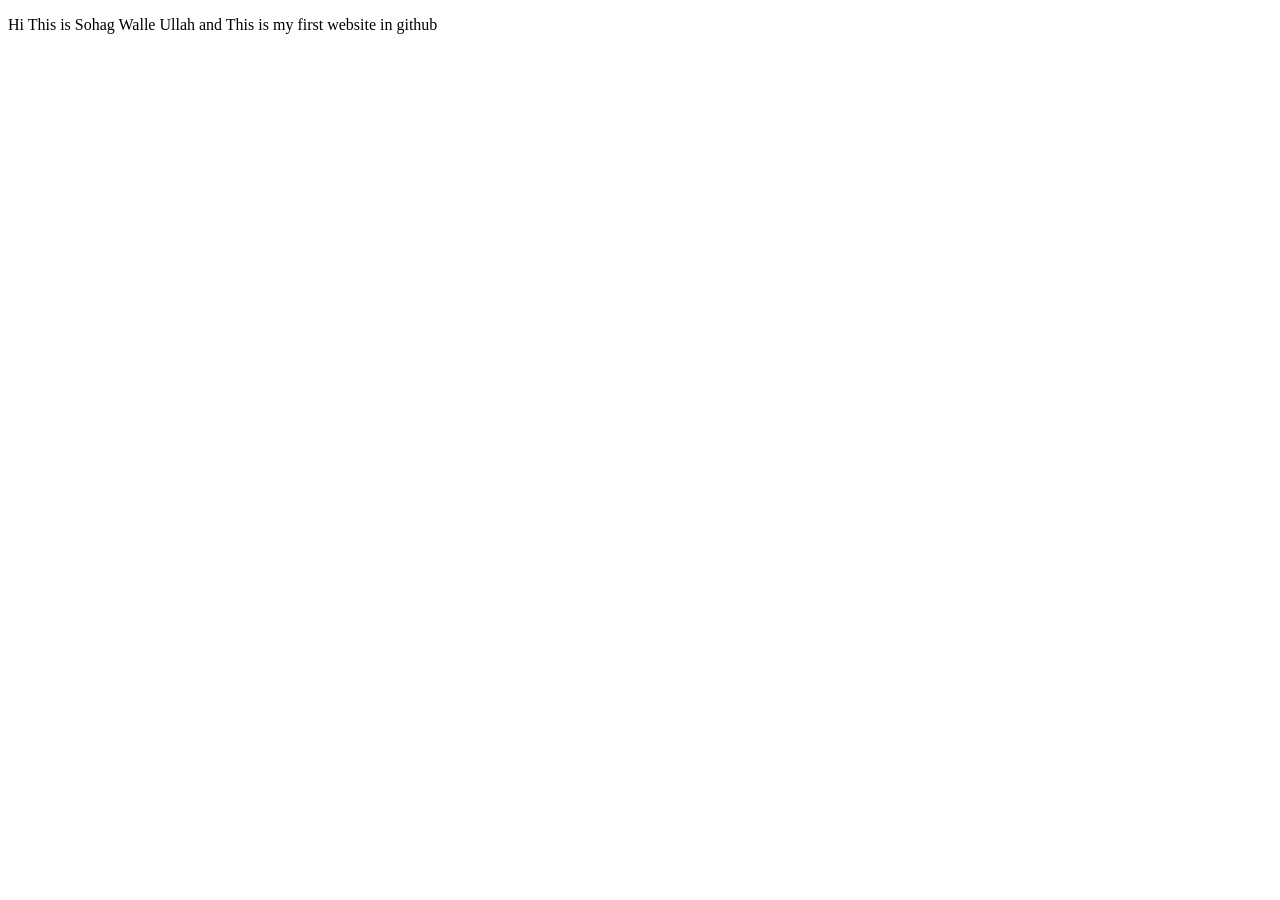
==== gitweb.html @ ac3d2845 "learning git" ====
<!DOCTYPE html>
<html lang="en">
<head>
    <meta charset="UTF-8">
    <meta name="viewport" content="width=device-width, initial-scale=1.0">
    <title>Document</title>
</head>
<body>
    <p>Hi This is Sohag Walle Ullah and This is my first website in github</p>
</body>
</html>
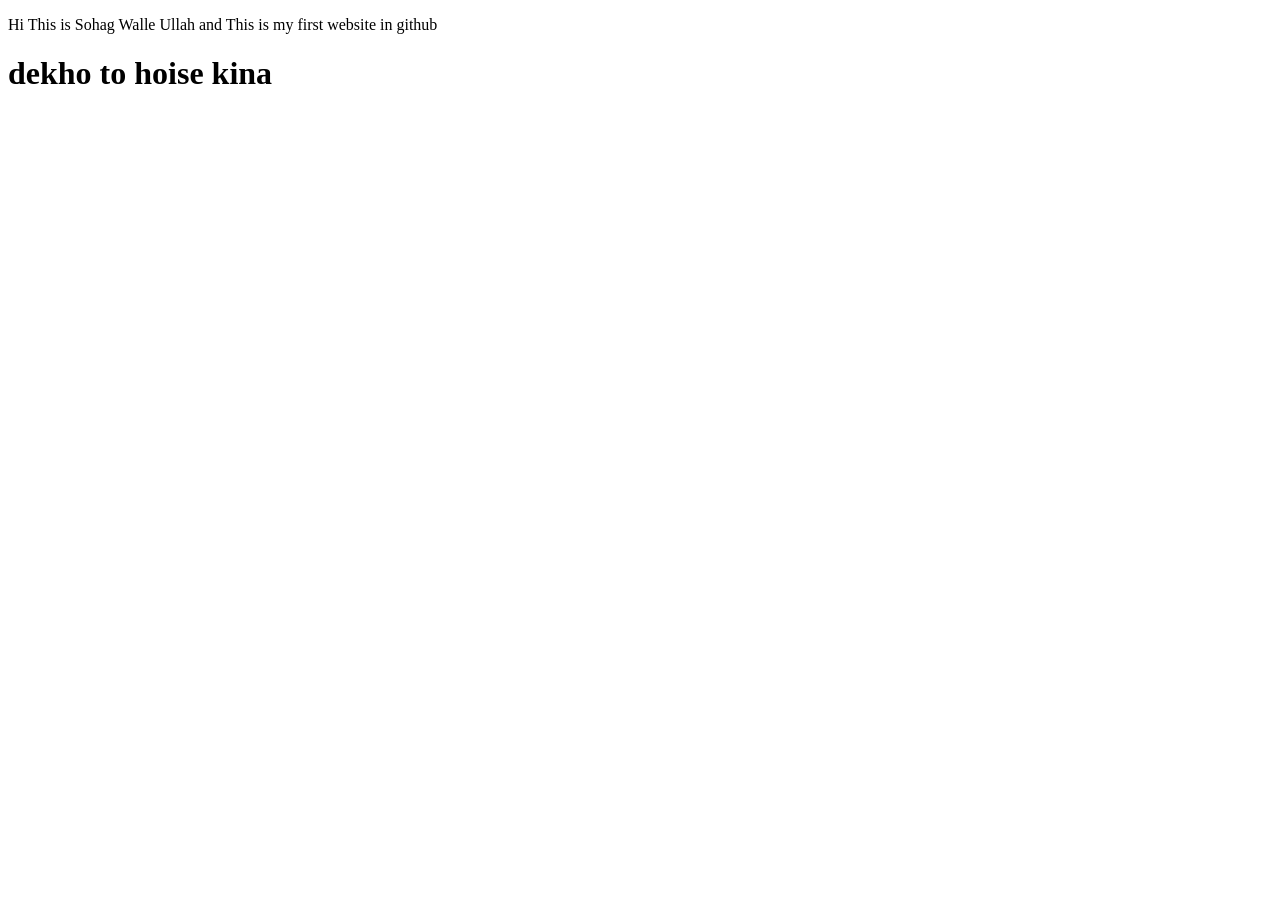
==== commit 4e4fecf3: "Update gitweb.html git pulling try" ====
--- a/gitweb.html
+++ b/gitweb.html
@@ -7,5 +7,6 @@
 </head>
 <body>
     <p>Hi This is Sohag Walle Ullah and This is my first website in github</p>
+    <h1>dekho to hoise kina</h1>
 </body>
-</html>+</html>
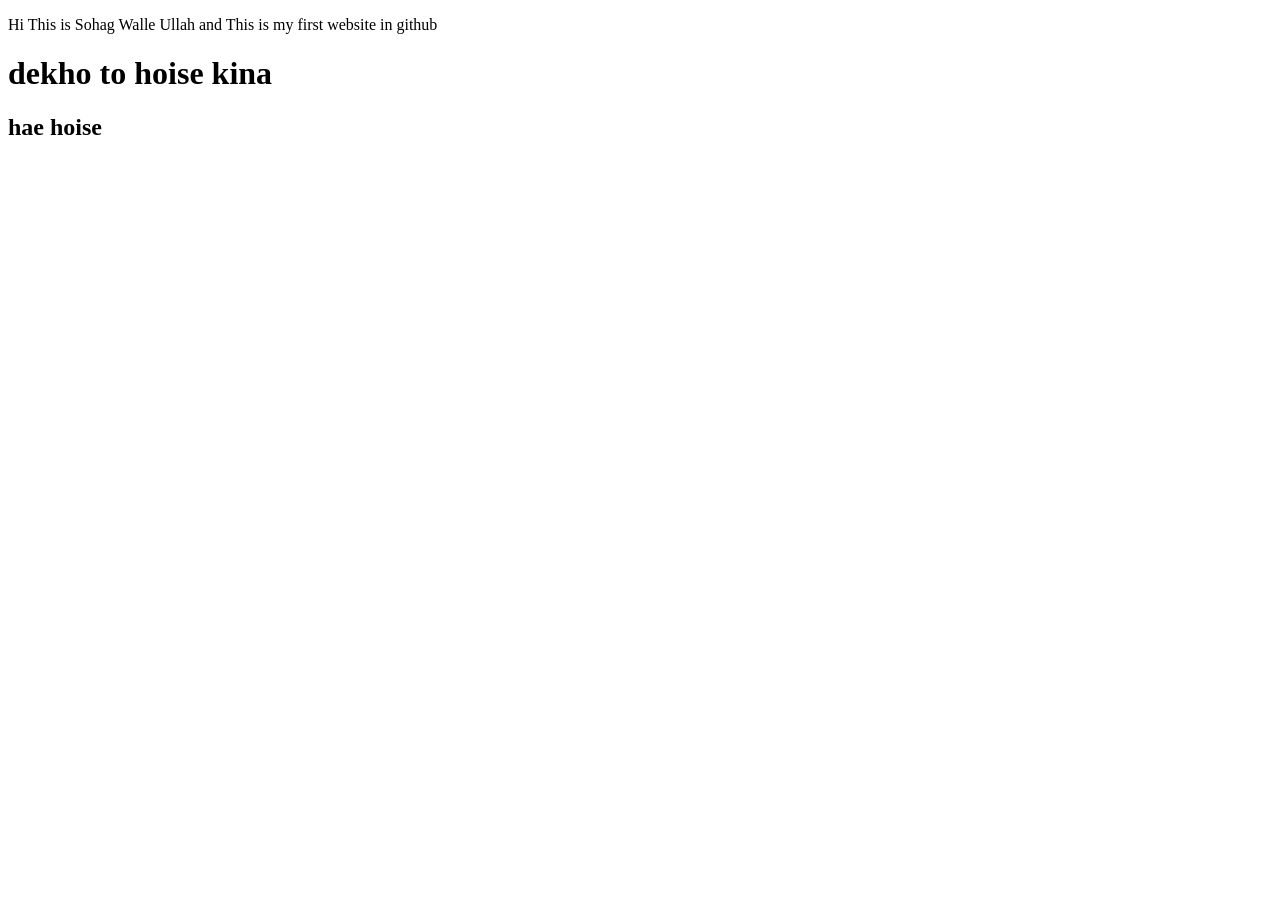
==== commit cb1985ad: "newh2" ====
--- a/gitweb.html
+++ b/gitweb.html
@@ -8,5 +8,6 @@
 <body>
     <p>Hi This is Sohag Walle Ullah and This is my first website in github</p>
     <h1>dekho to hoise kina</h1>
+    <h2>hae hoise</h2>
 </body>
 </html>
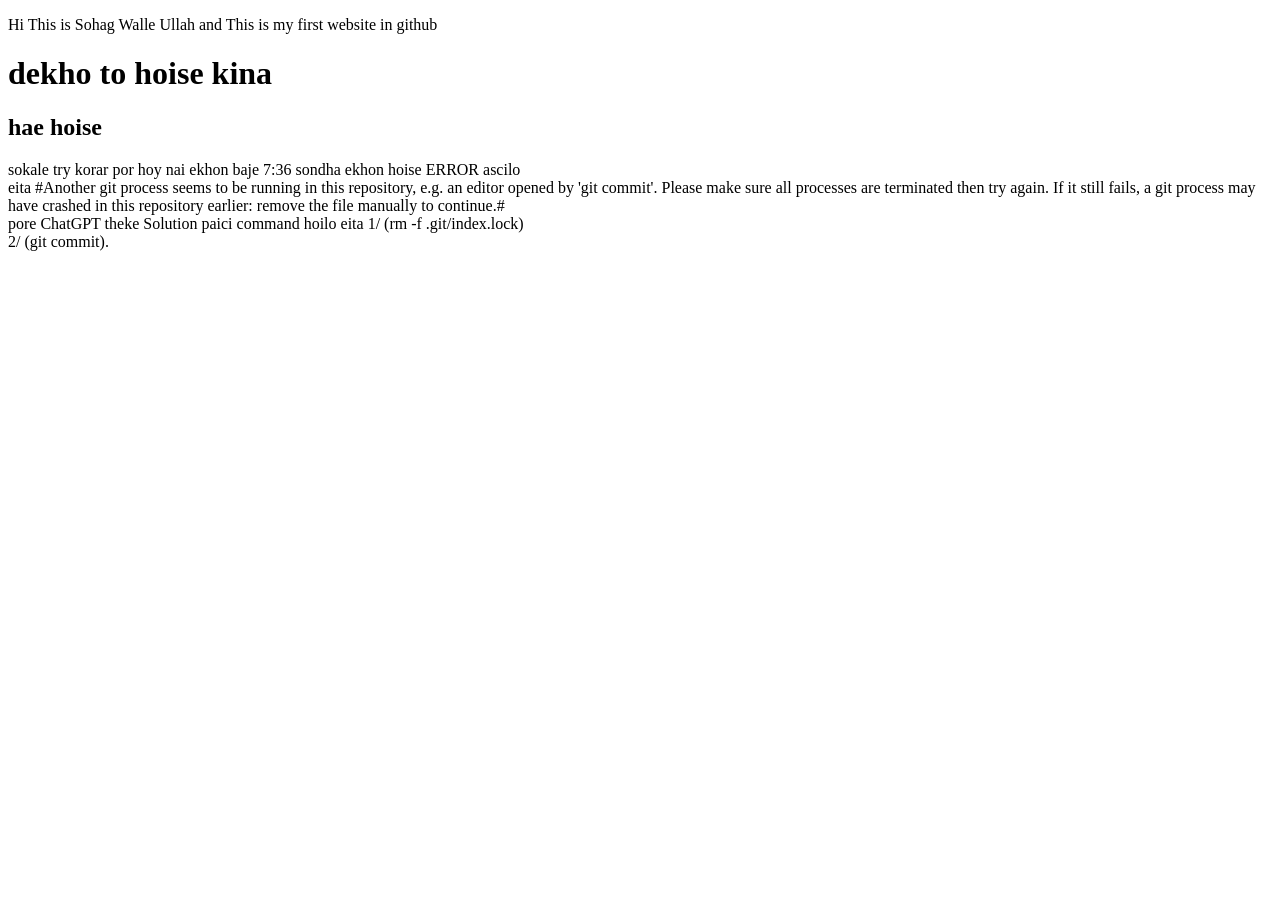
==== commit e2cf344c: "Update gitweb.html Another git process seems to be running in this repository, e.g. an editor opene" ====
--- a/gitweb.html
+++ b/gitweb.html
@@ -9,5 +9,10 @@
     <p>Hi This is Sohag Walle Ullah and This is my first website in github</p>
     <h1>dekho to hoise kina</h1>
     <h2>hae hoise</h2>
+    <p>sokale try korar por hoy nai ekhon baje 7:36 sondha ekhon hoise ERROR ascilo <br>eita #Another git process seems to be running in this repository, e.g.
+an editor opened by 'git commit'. Please make sure all processes
+are terminated then try again. If it still fails, a git process
+may have crashed in this repository earlier:
+remove the file manually to continue.#<br> pore ChatGPT theke Solution paici command hoilo eita 1/ (rm -f .git/index.lock) <br> 2/ (git commit).</p>
 </body>
 </html>
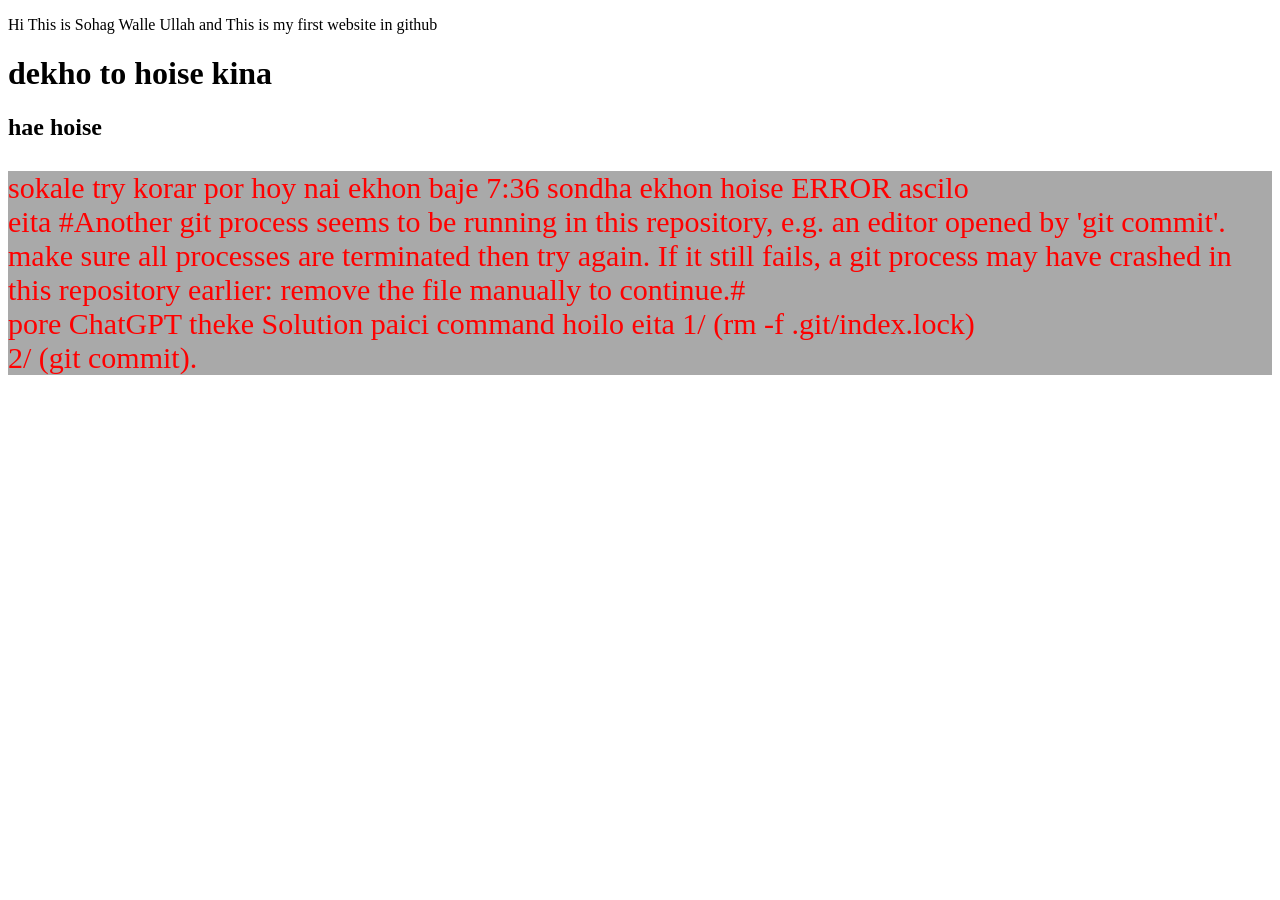
==== commit 1c0ecb0b: "pcoloring" ====
--- a/gitweb.html
+++ b/gitweb.html
@@ -9,8 +9,8 @@
     <p>Hi This is Sohag Walle Ullah and This is my first website in github</p>
     <h1>dekho to hoise kina</h1>
     <h2>hae hoise</h2>
-    <p>sokale try korar por hoy nai ekhon baje 7:36 sondha ekhon hoise ERROR ascilo <br>eita #Another git process seems to be running in this repository, e.g.
-an editor opened by 'git commit'. Please make sure all processes
+    <p style="color: red; font-size: 30px; background-color: darkgrey;">sokale try korar por hoy nai ekhon baje 7:36 sondha ekhon hoise ERROR ascilo <br>eita #Another git process seems to be running in this repository, e.g.
+an editor opened by 'git commit'. <br> make sure all processes
 are terminated then try again. If it still fails, a git process
 may have crashed in this repository earlier:
 remove the file manually to continue.#<br> pore ChatGPT theke Solution paici command hoilo eita 1/ (rm -f .git/index.lock) <br> 2/ (git commit).</p>
